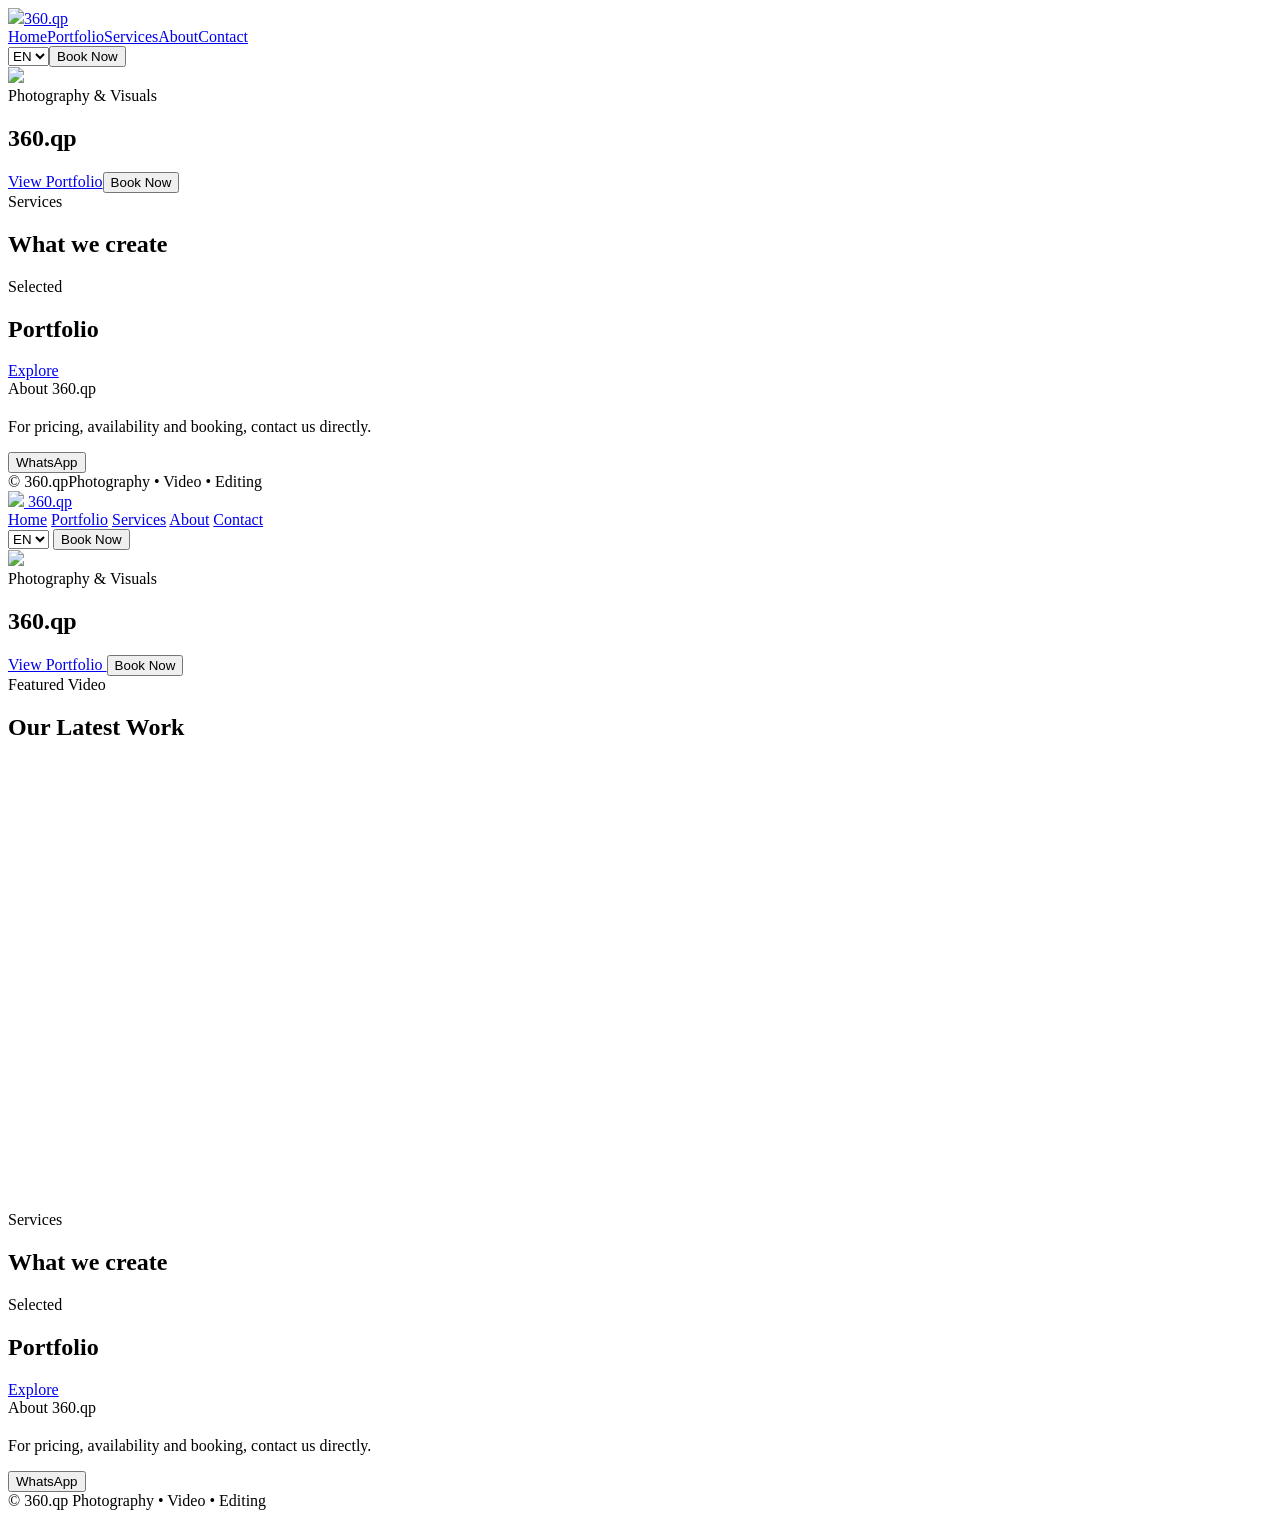
==== index.html @ 3403da77 "Add files via upload" ====
<!doctype html><html lang="en"><head><meta charset="utf-8"><meta name="viewport" content="width=device-width,initial-scale=1"><title>360.qp</title><link rel="stylesheet" href="assets/style.css"></head><body><header class="site-header"><div class="container nav"><a class="brand" href="index.html"><img src="assets/logo.jpg"><span>360.qp</span></a><nav class="navlinks"><a href="index.html" data-i18n="home">Home</a><a href="portfolio.html" data-i18n="portfolio">Portfolio</a><a href="services.html" data-i18n="services">Services</a><a href="about.html" data-i18n="about">About</a><a href="contact.html" data-i18n="contact">Contact</a></nav><div class="navtools"><select id="lang" class="lang"><option value="en">EN</option><option value="ar">AR</option><option value="ku">KU</option></select><button class="btn" data-wa data-i18n="book">Book Now</button></div></div></header><main><section class="hero"><div class="container"><img class="hero-logo" src="assets/logo.jpg"><div class="eyebrow">Photography & Visuals</div><h1>360.qp</h1><p id="heroText"></p><div class="hero-actions"><a class="btn" href="portfolio.html" data-i18n="view">View Portfolio</a><button class="btn alt" data-wa data-i18n="book">Book Now</button></div></div></section><section class="section"><div class="container"><div class="head"><div><div class="eyebrow">Services</div><h2 class="title">What we create</h2></div></div><div id="serviceGrid" class="grid"></div></div></section><section class="section"><div class="container"><div class="head"><div><div class="eyebrow">Selected</div><h2 class="title">Portfolio</h2></div><a class="btn alt" href="portfolio.html">Explore</a></div><div id="portfolioGrid" class="portfolio"></div></div></section><section class="section"><div class="container banner"><div class="eyebrow">About 360.qp</div><h2 id="aboutText" class="title"></h2><p>For pricing, availability and booking, contact us directly.</p><button class="btn" data-wa>WhatsApp</button></div></section></main><footer class="footer"><div class="container footer-in"><span>© 360.qp</span><span>Photography • Video • Editing</span></div></footer><script src="assets/app.js"></script></body></html>
<!doctype html>
<html lang="en">
<head>
  <meta charset="utf-8">
  <meta name="viewport" content="width=device-width,initial-scale=1">
  <title>360.qp</title>
  <link rel="stylesheet" href="assets/style.css">

  <style>
    .featured-video {
      width: 100%;
      max-width: 900px;
      display: block;
      margin: 0 auto;
      border-radius: 16px;
      overflow: hidden;
    }
  </style>
</head>

<body>

<header class="site-header">
  <div class="container nav">

    <a class="brand" href="index.html">
      <img src="assets/logo.jpg">
      <span>360.qp</span>
    </a>

    <nav class="navlinks">
      <a href="index.html" data-i18n="home">Home</a>
      <a href="portfolio.html" data-i18n="portfolio">Portfolio</a>
      <a href="services.html" data-i18n="services">Services</a>
      <a href="about.html" data-i18n="about">About</a>
      <a href="contact.html" data-i18n="contact">Contact</a>
    </nav>

    <div class="navtools">
      <select id="lang" class="lang">
        <option value="en">EN</option>
        <option value="ar">AR</option>
        <option value="ku">KU</option>
      </select>

      <button class="btn" data-wa data-i18n="book">
        Book Now
      </button>
    </div>

  </div>
</header>

<main>

  <!-- HERO -->
  <section class="hero">
    <div class="container">

      <img class="hero-logo" src="assets/logo.jpg">

      <div class="eyebrow">
        Photography & Visuals
      </div>

      <h1>360.qp</h1>

      <p id="heroText"></p>

      <div class="hero-actions">
        <a class="btn" href="portfolio.html" data-i18n="view">
          View Portfolio
        </a>

        <button class="btn alt" data-wa data-i18n="book">
          Book Now
        </button>
      </div>

    </div>
  </section>


  <!-- FEATURED VIDEO -->
  <section class="section">
    <div class="container">

      <div class="head">
        <div>
          <div class="eyebrow">Featured Video</div>
          <h2 class="title">Our Latest Work</h2>
        </div>
      </div>

      <video
        class="featured-video"
        autoplay
        muted
        loop
        playsinline
      >
        <source
          src="assets/videos/1000144109.mp4"
          type="video/mp4"
        >
      </video>

    </div>
  </section>


  <!-- SERVICES -->
  <section class="section">
    <div class="container">

      <div class="head">
        <div>
          <div class="eyebrow">Services</div>
          <h2 class="title">What we create</h2>
        </div>
      </div>

      <div id="serviceGrid" class="grid"></div>

    </div>
  </section>


  <!-- PORTFOLIO -->
  <section class="section">
    <div class="container">

      <div class="head">

        <div>
          <div class="eyebrow">Selected</div>
          <h2 class="title">Portfolio</h2>
        </div>

        <a class="btn alt" href="portfolio.html">
          Explore
        </a>

      </div>

      <div id="portfolioGrid" class="portfolio"></div>

    </div>
  </section>


  <!-- ABOUT -->
  <section class="section">
    <div class="container banner">

      <div class="eyebrow">
        About 360.qp
      </div>

      <h2 id="aboutText" class="title"></h2>

      <p>
        For pricing, availability and booking, contact us directly.
      </p>

      <button class="btn" data-wa>
        WhatsApp
      </button>

    </div>
  </section>

</main>


<footer class="footer">

  <div class="container footer-in">

    <span>© 360.qp</span>

    <span>
      Photography • Video • Editing
    </span>

  </div>

</footer>

<script src="assets/app.js"></script>

</body>
</html>
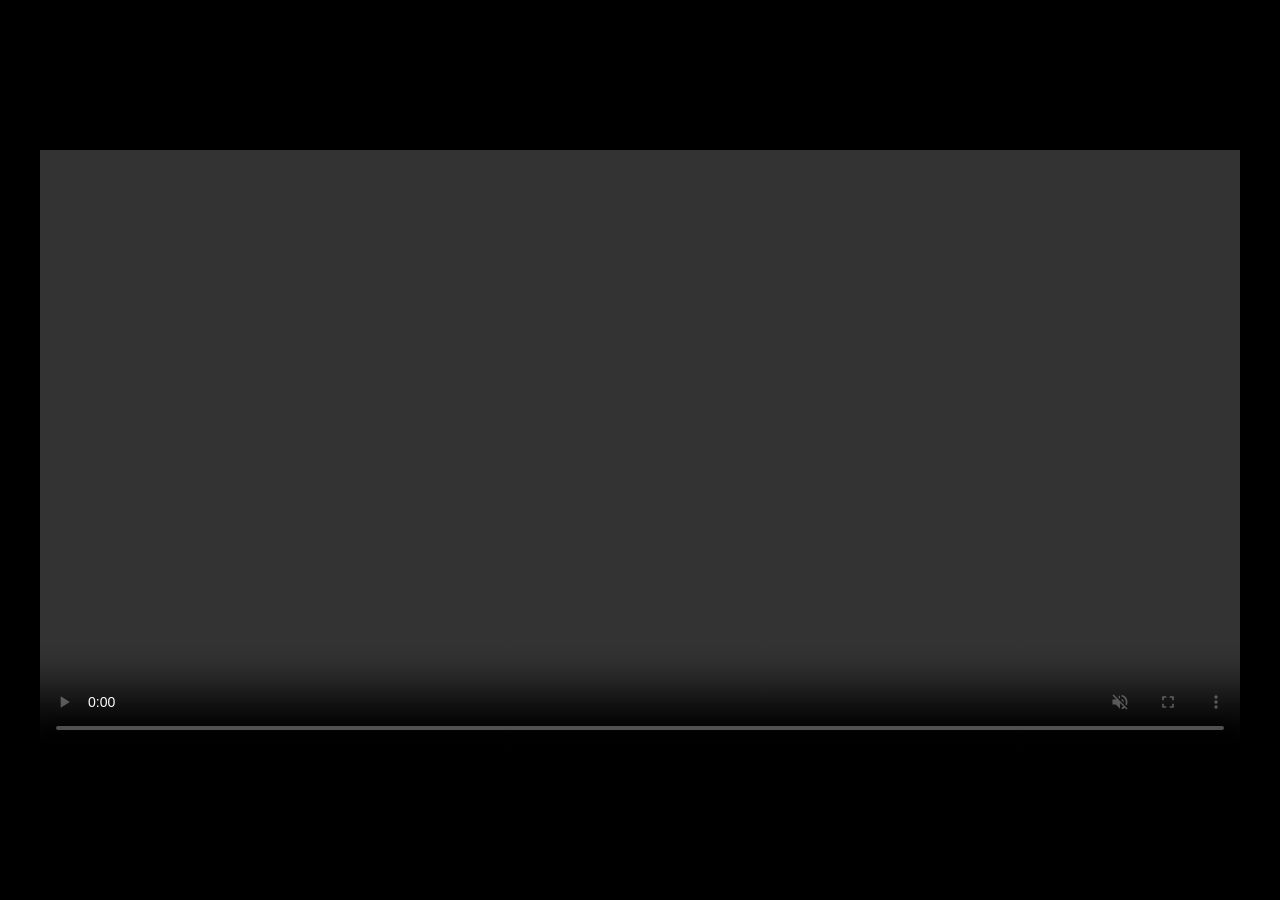
==== commit faed59d9: "Update index.html" ====
--- a/index.html
+++ b/index.html
@@ -1,194 +1,44 @@
-<!doctype html><html lang="en"><head><meta charset="utf-8"><meta name="viewport" content="width=device-width,initial-scale=1"><title>360.qp</title><link rel="stylesheet" href="assets/style.css"></head><body><header class="site-header"><div class="container nav"><a class="brand" href="index.html"><img src="assets/logo.jpg"><span>360.qp</span></a><nav class="navlinks"><a href="index.html" data-i18n="home">Home</a><a href="portfolio.html" data-i18n="portfolio">Portfolio</a><a href="services.html" data-i18n="services">Services</a><a href="about.html" data-i18n="about">About</a><a href="contact.html" data-i18n="contact">Contact</a></nav><div class="navtools"><select id="lang" class="lang"><option value="en">EN</option><option value="ar">AR</option><option value="ku">KU</option></select><button class="btn" data-wa data-i18n="book">Book Now</button></div></div></header><main><section class="hero"><div class="container"><img class="hero-logo" src="assets/logo.jpg"><div class="eyebrow">Photography & Visuals</div><h1>360.qp</h1><p id="heroText"></p><div class="hero-actions"><a class="btn" href="portfolio.html" data-i18n="view">View Portfolio</a><button class="btn alt" data-wa data-i18n="book">Book Now</button></div></div></section><section class="section"><div class="container"><div class="head"><div><div class="eyebrow">Services</div><h2 class="title">What we create</h2></div></div><div id="serviceGrid" class="grid"></div></div></section><section class="section"><div class="container"><div class="head"><div><div class="eyebrow">Selected</div><h2 class="title">Portfolio</h2></div><a class="btn alt" href="portfolio.html">Explore</a></div><div id="portfolioGrid" class="portfolio"></div></div></section><section class="section"><div class="container banner"><div class="eyebrow">About 360.qp</div><h2 id="aboutText" class="title"></h2><p>For pricing, availability and booking, contact us directly.</p><button class="btn" data-wa>WhatsApp</button></div></section></main><footer class="footer"><div class="container footer-in"><span>© 360.qp</span><span>Photography • Video • Editing</span></div></footer><script src="assets/app.js"></script></body></html>
-<!doctype html>
-<html lang="en">
+<!DOCTYPE html>
+<html lang="ar">
 <head>
-  <meta charset="utf-8">
-  <meta name="viewport" content="width=device-width,initial-scale=1">
-  <title>360.qp</title>
-  <link rel="stylesheet" href="assets/style.css">
+  <meta charset="UTF-8">
+
+  <meta name="viewport" content="width=device-width, initial-scale=1.0">
+
+  <title>360 QP</title>
 
   <style>
-    .featured-video {
+    * {
+      box-sizing: border-box;
+      margin: 0;
+      padding: 0;
+    }
+
+    body {
+      min-height: 100vh;
+      background: #000;
+      display: flex;
+      justify-content: center;
+      align-items: center;
+      font-family: Arial, sans-serif;
+    }
+
+    video {
       width: 100%;
-      max-width: 900px;
+      max-width: 1200px;
+      height: auto;
+      max-height: 100vh;
       display: block;
-      margin: 0 auto;
-      border-radius: 16px;
-      overflow: hidden;
     }
   </style>
 </head>
 
 <body>
 
-<header class="site-header">
-  <div class="container nav">
-
-    <a class="brand" href="index.html">
-      <img src="assets/logo.jpg">
-      <span>360.qp</span>
-    </a>
-
-    <nav class="navlinks">
-      <a href="index.html" data-i18n="home">Home</a>
-      <a href="portfolio.html" data-i18n="portfolio">Portfolio</a>
-      <a href="services.html" data-i18n="services">Services</a>
-      <a href="about.html" data-i18n="about">About</a>
-      <a href="contact.html" data-i18n="contact">Contact</a>
-    </nav>
-
-    <div class="navtools">
-      <select id="lang" class="lang">
-        <option value="en">EN</option>
-        <option value="ar">AR</option>
-        <option value="ku">KU</option>
-      </select>
-
-      <button class="btn" data-wa data-i18n="book">
-        Book Now
-      </button>
-    </div>
-
-  </div>
-</header>
-
-<main>
-
-  <!-- HERO -->
-  <section class="hero">
-    <div class="container">
-
-      <img class="hero-logo" src="assets/logo.jpg">
-
-      <div class="eyebrow">
-        Photography & Visuals
-      </div>
-
-      <h1>360.qp</h1>
-
-      <p id="heroText"></p>
-
-      <div class="hero-actions">
-        <a class="btn" href="portfolio.html" data-i18n="view">
-          View Portfolio
-        </a>
-
-        <button class="btn alt" data-wa data-i18n="book">
-          Book Now
-        </button>
-      </div>
-
-    </div>
-  </section>
-
-
-  <!-- FEATURED VIDEO -->
-  <section class="section">
-    <div class="container">
-
-      <div class="head">
-        <div>
-          <div class="eyebrow">Featured Video</div>
-          <h2 class="title">Our Latest Work</h2>
-        </div>
-      </div>
-
-      <video
-        class="featured-video"
-        autoplay
-        muted
-        loop
-        playsinline
-      >
-        <source
-          src="assets/videos/1000144109.mp4"
-          type="video/mp4"
-        >
-      </video>
-
-    </div>
-  </section>
-
-
-  <!-- SERVICES -->
-  <section class="section">
-    <div class="container">
-
-      <div class="head">
-        <div>
-          <div class="eyebrow">Services</div>
-          <h2 class="title">What we create</h2>
-        </div>
-      </div>
-
-      <div id="serviceGrid" class="grid"></div>
-
-    </div>
-  </section>
-
-
-  <!-- PORTFOLIO -->
-  <section class="section">
-    <div class="container">
-
-      <div class="head">
-
-        <div>
-          <div class="eyebrow">Selected</div>
-          <h2 class="title">Portfolio</h2>
-        </div>
-
-        <a class="btn alt" href="portfolio.html">
-          Explore
-        </a>
-
-      </div>
-
-      <div id="portfolioGrid" class="portfolio"></div>
-
-    </div>
-  </section>
-
-
-  <!-- ABOUT -->
-  <section class="section">
-    <div class="container banner">
-
-      <div class="eyebrow">
-        About 360.qp
-      </div>
-
-      <h2 id="aboutText" class="title"></h2>
-
-      <p>
-        For pricing, availability and booking, contact us directly.
-      </p>
-
-      <button class="btn" data-wa>
-        WhatsApp
-      </button>
-
-    </div>
-  </section>
-
-</main>
-
-
-<footer class="footer">
-
-  <div class="container footer-in">
-
-    <span>© 360.qp</span>
-
-    <span>
-      Photography • Video • Editing
-    </span>
-
-  </div>
-
-</footer>
-
-<script src="assets/app.js"></script>
+  <video controls autoplay muted playsinline>
+    <source src="./10000144109.mp4" type="video/mp4">
+  
+  </video>
 
 </body>
-</html>+</html>
